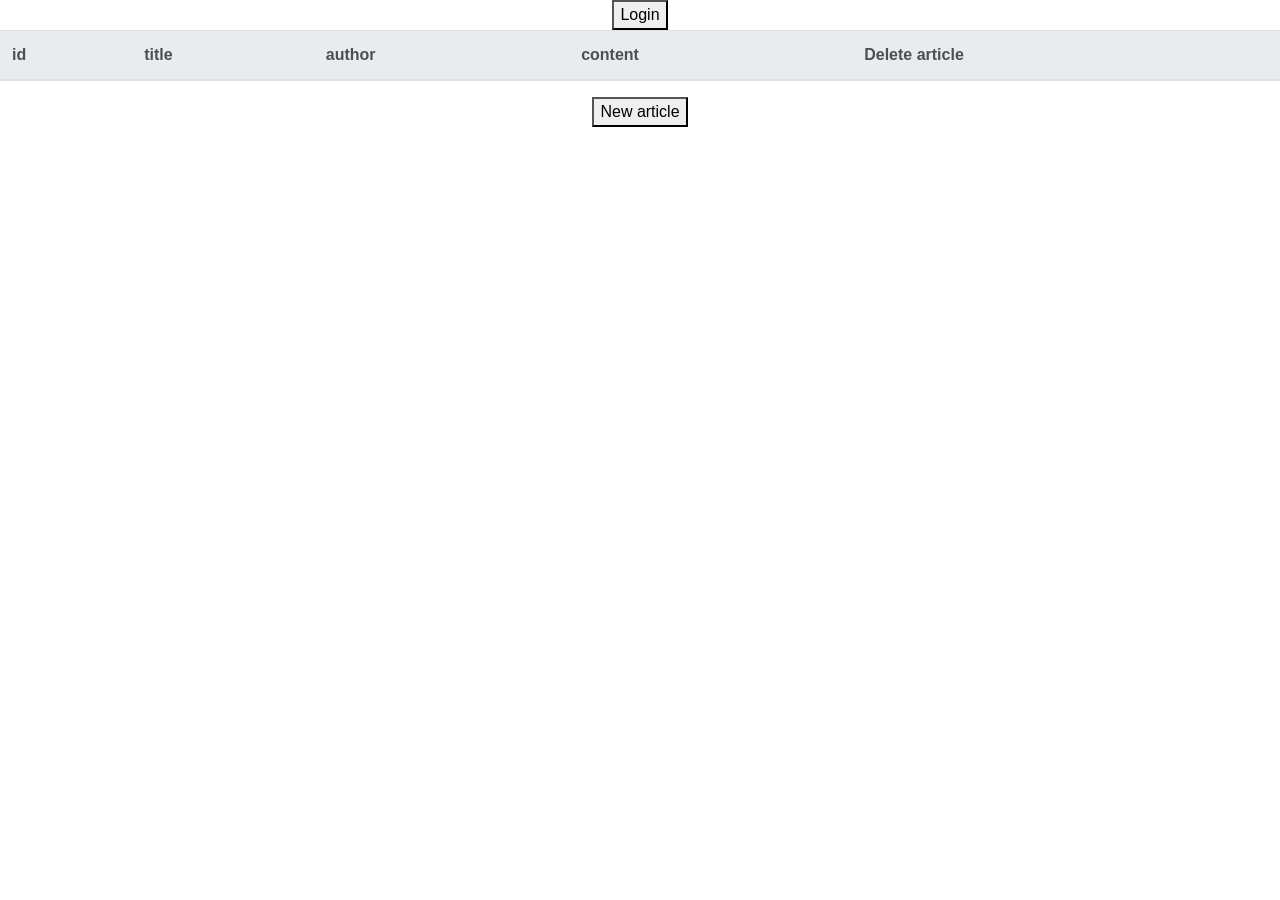
==== mylaravel.loc/public/index.html @ 31c5ae19 "Laravel project" ====
<!doctype html>
<html lang="en">
  <head>
    <!-- Required meta tags -->
    <meta charset="utf-8">
    <meta name="viewport" content="width=device-width, initial-scale=1, shrink-to-fit=no">
    <!-- Bootstrap CSS -->
    <link rel="stylesheet" href="https://stackpath.bootstrapcdn.com/bootstrap/4.1.1/css/bootstrap.min.css" integrity="sha384-WskhaSGFgHYWDcbwN70/dfYBj47jz9qbsMId/iRN3ewGhXQFZCSftd1LZCfmhktB" crossorigin="anonymous">
    <link rel="stylesheet" href="css/style.css">
    <link rel="stylesheet" href="css/jquery-ui.css">
    <!-- <script src="https://ajax.googleapis.com/ajax/libs/jquery/3.2.1/jquery.min.js"></script> -->
    <title>Blog Laravel</title>
    <!-- //Проверка подключения библиотеки -->
    <!-- <script type="text/JavaScript">
        if (window.jquery)  alert("Подключен");
        else alert ("Не подключен");
    </script> -->
<!-- *********************************************************************** -->
  </head>
    <body>
        <!-- Текст приветствия в блоге! -->
        <div id="hello" class="text-center"></div>
        <div class="text-center">
            <!-- Кнопка логин! -->
            <button id="login_button" class="show_popup blue_btn" rel="popup1">Login</button>
            <button id="logout" class="show_popup blue_btn" rel="popup1">Logout</button>
        </div>
            
            <div id="article_list" title="Лист статей">
                <table class="table table-striped">
                    <thead class="thead-light">
                        <tr>
                            <th scope="col">id</th>
                            <th scope="col">title</th>
                            <th scope="col">author</th>
                            <th scope="col">content</th>
                            <th scope="col">Delete article</th>
                            <!-- <td><input type="button" value="Delete" onclick="deleteRow(this)"/></td> -->
                        </tr>
                    </thead>
                    <tbody id="articles_list_tr"></tbody>
                </table>
            </div>
            
            <div class="text-center">
                <!-- Кнопка создания новой статьи! -->
                
                <button id="input_article_button" class="show_popup blue_btn" rel="popup1">New article</button>
            </div>
            <!-- Диалоговое окно по созданию новой статьи! -->
            <div id="new_article_form">
                <form action= "" method= "POST"> 
                    <p><input type= "text" id= "author1" name= "author" placeholder="author name"></p> 
                    <p><input type= "text" id="title1" name= "title" placeholder="title"></p> 
                    <p><textarea rows= "10" cols= "35" id="content1" name= "content" placeholder="content"></textarea></p> 
                </form>
            </div>
            <!-- Диалоговое окно по редактированию статьи! -->
            <div id="edit_article_form">
                <form action= "" method= "POST">
                    <p><input type= "hidden" id= "article_id" name= "id"></p> 
                    <p><input type= "text" id= "author2" name= "author" placeholder="author name"></p> 
                    <p><input type= "text" id="title2" name= "title" placeholder="title"></p> 
                    <p><textarea rows= "10" cols= "35" id="content2" name= "content" placeholder="content"></textarea></p> 
                </form>
            </div>
            <!-- Диалоговое окно login! --> 
            <div id="login_form">
                <form action="" method="POST">
                    <p><b>Name:</b><input type="text" id="login" name="login" placeholder="login"></p> 
                    <p><b>Password:</b><input type="password" id="password" name="password" placeholder="password"></p> 
                </form>
            </div>
            <!-- Список юзеров (табличка). -->
            <div id="users_list" title="Список юзеров">
                <table class="table table-striped">
                    <thead class="thead-light">
                        <tr>
                            <th scope="col">id</th>
                            <th scope="col">Name</th>
                            <th scope="col">email</th>
                            <th scope="col">role</th>
                        </tr>
                    </thead>
                    <tbody id="user_list_tr"></tbody>
                </table>
            </div>
            <div class="text-center"> 

                <!-- Кнопка показать всех юзеров! -->
                <button id="show_users_button" class="show_popup blue_btn" rel="popup1">Show users</button>
            </div>

            <!-- ЕКСПЕРЕМЕНТЫ с Модальным окном по редактированию списка юзеров! -->
            <div id="edit_user_form">
                <form action= "" method="POST">
                    <p><input type= "hidden" id="user_id" name= "id"></p> 
                    <p><input type= "text" id="name" name="name" placeholder="name"></p> 
                    <p><input type= "text" id="email" name="email" placeholder="email"></p> 
                    <!-- <p><input type= "text" id="role" name="role" placeholder="role"></p>  -->
                    <p>
                        <select name="role_id" id="user_role">
                            <option value="1">Admin</option>
                            <option value="2">Moder</option>
                            <option selected value="3">User</option>
                        </select>
                    </p>
                </form>
            </div>

            <!-- Диалоговое окно для сообщений -->
            <div id="info" type="hidden"></div>

            <!-- Модальное окно для двухуровневого удаления -->
            <div id="del_user" type="hidden"></div>

                <!-- Експеременты с списком всех статей юзера -->

            <!-- /////////////////////////////////// -->

            <!-- Модальное окно всех статей юзера -->
            <div id="user_articles" type="hidden"></div>

            <!-- //////////////////////////////////////// -->

            <!-- Таблица всех статей юзера -->
            <div id="users_article_list" title="Список статей юзера">
                    <table class="table table-striped">
                        <thead class="thead-light">
                            <tr>
                                <th scope="col">id</th>
                                <th scope="col">Name</th>
                                <th scope="col">articles</th>
                            </tr>
                        </thead>
                        <tbody id="articles_user_list_tr"></tbody>
                    </table>
                </div>
                <!-- ///////////////////////////////////////////////////////////// -->
            
            <!-- Optional JavaScript -->
            <!-- jQuery first, then Popper.js, then Bootstrap JS -->

            <script src="https://cdnjs.cloudflare.com/ajax/libs/popper.js/1.12.9/umd/popper.min.js" integrity="sha384-ApNbgh9B+Y1QKtv3Rn7W3mgPxhU9K/ScQsAP7hUibX39j7fakFPskvXusvfa0b4Q" crossorigin="anonymous"></script>
            <script src="./js/jquery-3.3.1.js"></script> 
            <script src="./js/jquery-ui.js"></script> 
            <script src="main.js"></script>
            <script src="login.js"></script> 
            <script src="users.js"></script> 
    </body>
</html>
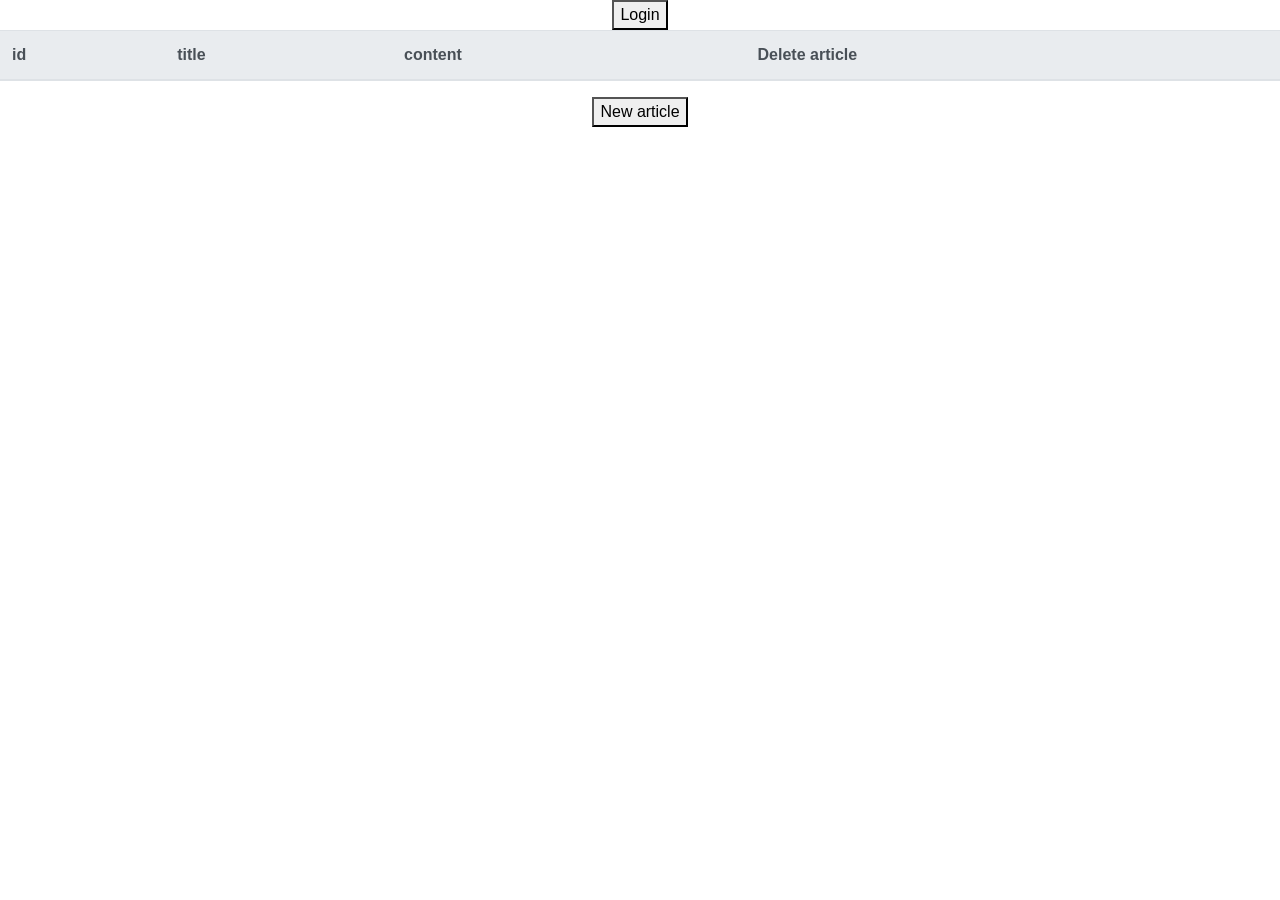
==== commit e232f82d: "Laravel project" ====
--- a/mylaravel.loc/public/index.html
+++ b/mylaravel.loc/public/index.html
@@ -32,7 +32,7 @@
                         <tr>
                             <th scope="col">id</th>
                             <th scope="col">title</th>
-                            <th scope="col">author</th>
+                            <!-- <th scope="col">author</th> -->
                             <th scope="col">content</th>
                             <th scope="col">Delete article</th>
                             <!-- <td><input type="button" value="Delete" onclick="deleteRow(this)"/></td> -->
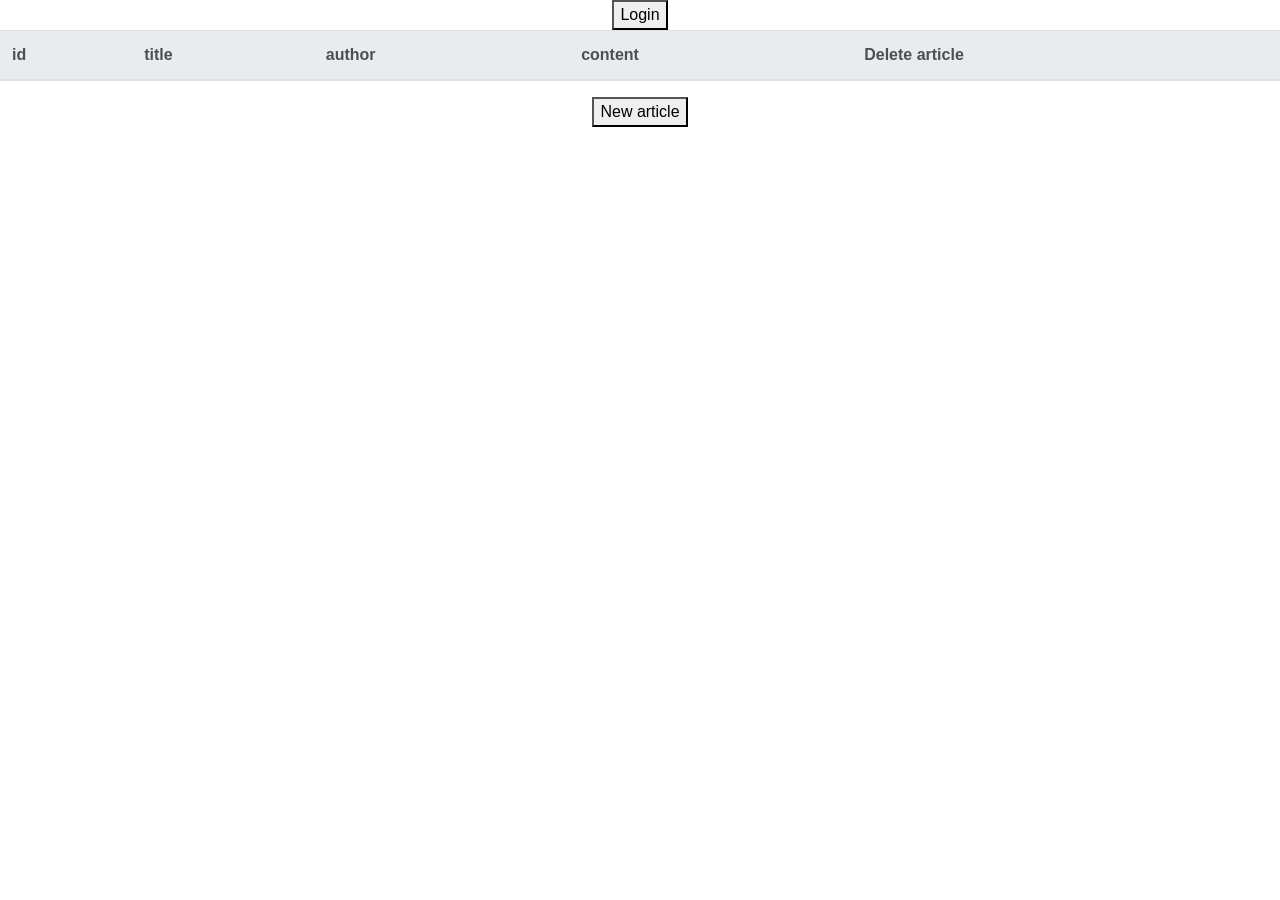
==== commit 00983f46: "Laravel project" ====
--- a/mylaravel.loc/public/index.html
+++ b/mylaravel.loc/public/index.html
@@ -32,7 +32,7 @@
                         <tr>
                             <th scope="col">id</th>
                             <th scope="col">title</th>
-                            <!-- <th scope="col">author</th> -->
+                            <th scope="col">author</th>
                             <th scope="col">content</th>
                             <th scope="col">Delete article</th>
                             <!-- <td><input type="button" value="Delete" onclick="deleteRow(this)"/></td> -->
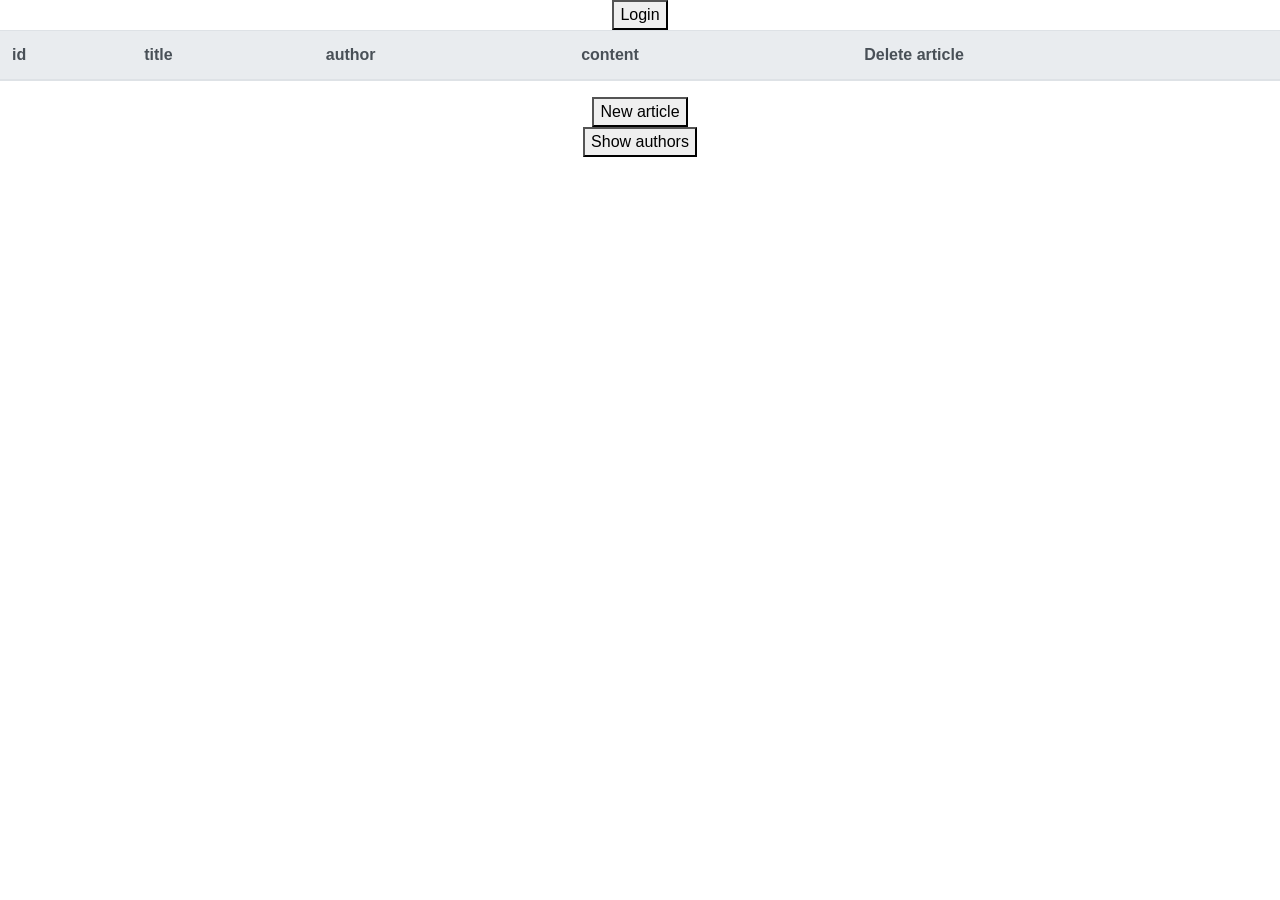
==== commit 954cf770: "Laravel project" ====
--- a/mylaravel.loc/public/index.html
+++ b/mylaravel.loc/public/index.html
@@ -85,8 +85,11 @@
                     <tbody id="user_list_tr"></tbody>
                 </table>
             </div>
+
+
             <div class="text-center"> 
-
+                <!-- Кнопка показать всех авторов -->
+                <button type= "hidden" id="show_authors_button" class="show_popup blue_btn" rel="popup1">Show authors</button>
                 <!-- Кнопка показать всех юзеров! -->
                 <button id="show_users_button" class="show_popup blue_btn" rel="popup1">Show users</button>
             </div>
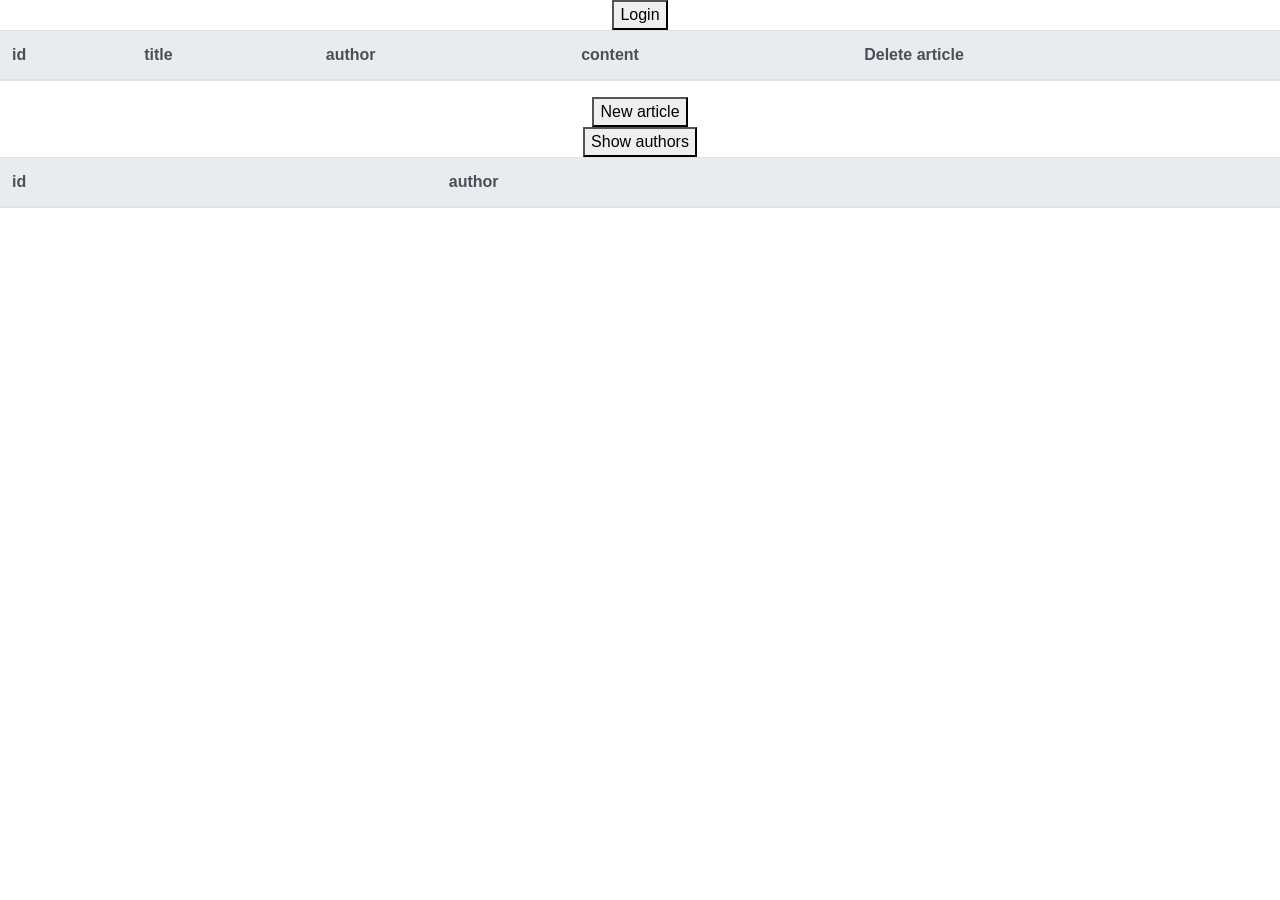
==== commit c54966eb: "Laravel project" ====
--- a/mylaravel.loc/public/index.html
+++ b/mylaravel.loc/public/index.html
@@ -127,18 +127,18 @@
             <!-- //////////////////////////////////////// -->
 
             <!-- Таблица всех статей юзера -->
-            <div id="users_article_list" title="Список статей юзера">
-                    <table class="table table-striped">
-                        <thead class="thead-light">
-                            <tr>
-                                <th scope="col">id</th>
-                                <th scope="col">Name</th>
-                                <th scope="col">articles</th>
-                            </tr>
-                        </thead>
-                        <tbody id="articles_user_list_tr"></tbody>
-                    </table>
-                </div>
+            <div id="author_list" title="Список авторов">
+                <table class="table table-striped">
+                    <thead class="thead-light">
+                        <tr>
+                            <th scope="col">id</th>
+                            <th scope="col">author</th>
+                        </tr>
+                    </thead>
+                    <tbody id="author_list_tr"></tbody>
+                </table>
+            </div>
+
                 <!-- ///////////////////////////////////////////////////////////// -->
             
             <!-- Optional JavaScript -->
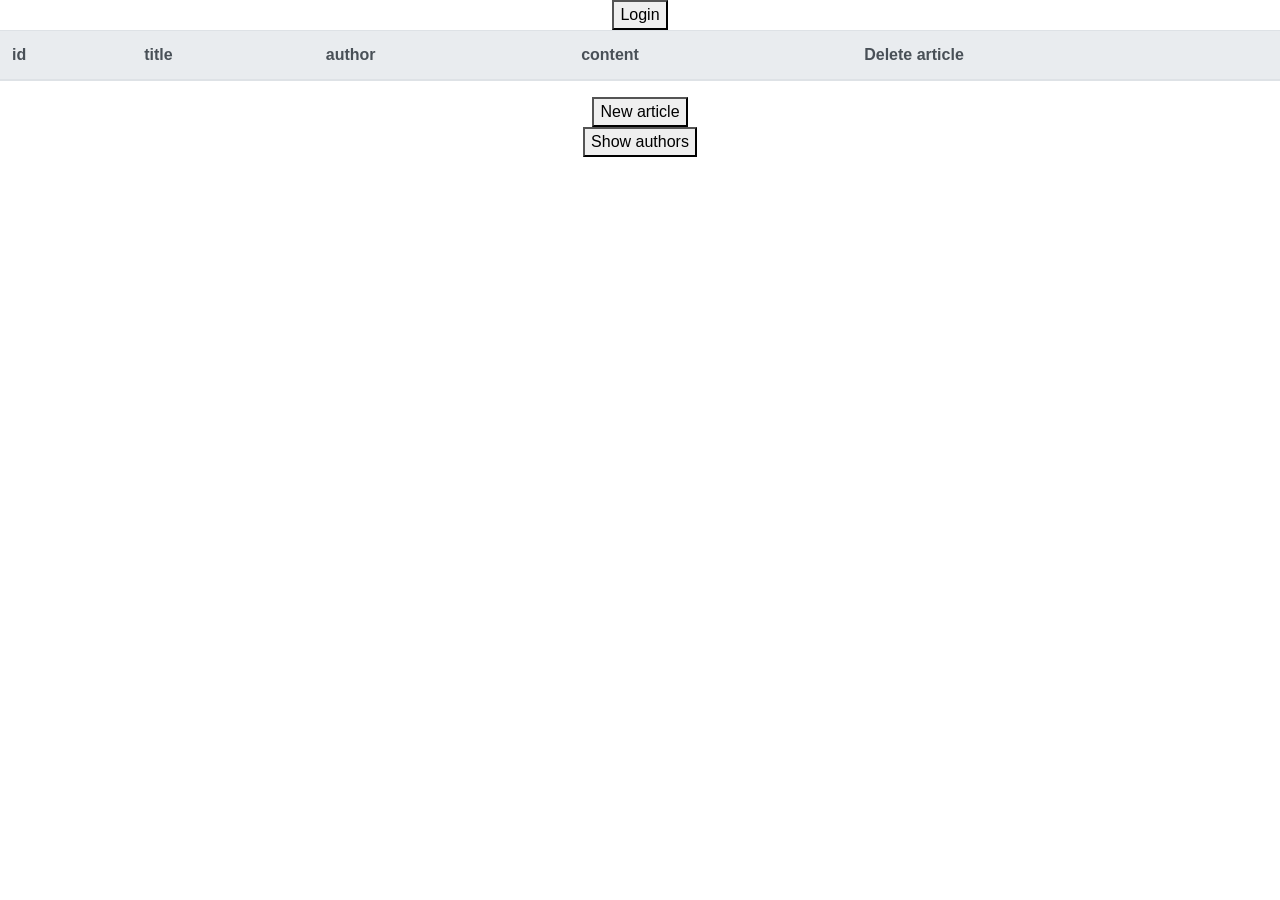
==== commit bed21dda: "Laravel project" ====
--- a/mylaravel.loc/public/index.html
+++ b/mylaravel.loc/public/index.html
@@ -89,7 +89,7 @@
 
             <div class="text-center"> 
                 <!-- Кнопка показать всех авторов -->
-                <button type= "hidden" id="show_authors_button" class="show_popup blue_btn" rel="popup1">Show authors</button>
+                <button id="show_authors_button" class="show_popup blue_btn" rel="popup1">Show authors</button>
                 <!-- Кнопка показать всех юзеров! -->
                 <button id="show_users_button" class="show_popup blue_btn" rel="popup1">Show users</button>
             </div>
@@ -117,6 +117,9 @@
             <!-- Модальное окно для двухуровневого удаления -->
             <div id="del_user" type="hidden"></div>
 
+            <!-- Модальное окно показівающее всех юзеров
+            <div id="all_authors" type="hidden"></div> -->
+
                 <!-- Експеременты с списком всех статей юзера -->
 
             <!-- /////////////////////////////////// -->
@@ -139,6 +142,19 @@
                 </table>
             </div>
 
+            <!-- ///// Спавпувать и переделать..... -->
+                <!-- Список авторов (табличка). -->
+            <!-- <div id="author_list" title="Список авторов">
+                <table class="table table-striped">
+                    <thead class="thead-light">
+                        <tr>
+                            <th scope="col">id</th>
+                            <th scope="col">Name</th>
+                        </tr>
+                    </thead>
+                    <tbody id="user_list_tr"></tbody>
+                </table>
+            </div> -->
                 <!-- ///////////////////////////////////////////////////////////// -->
             
             <!-- Optional JavaScript -->
